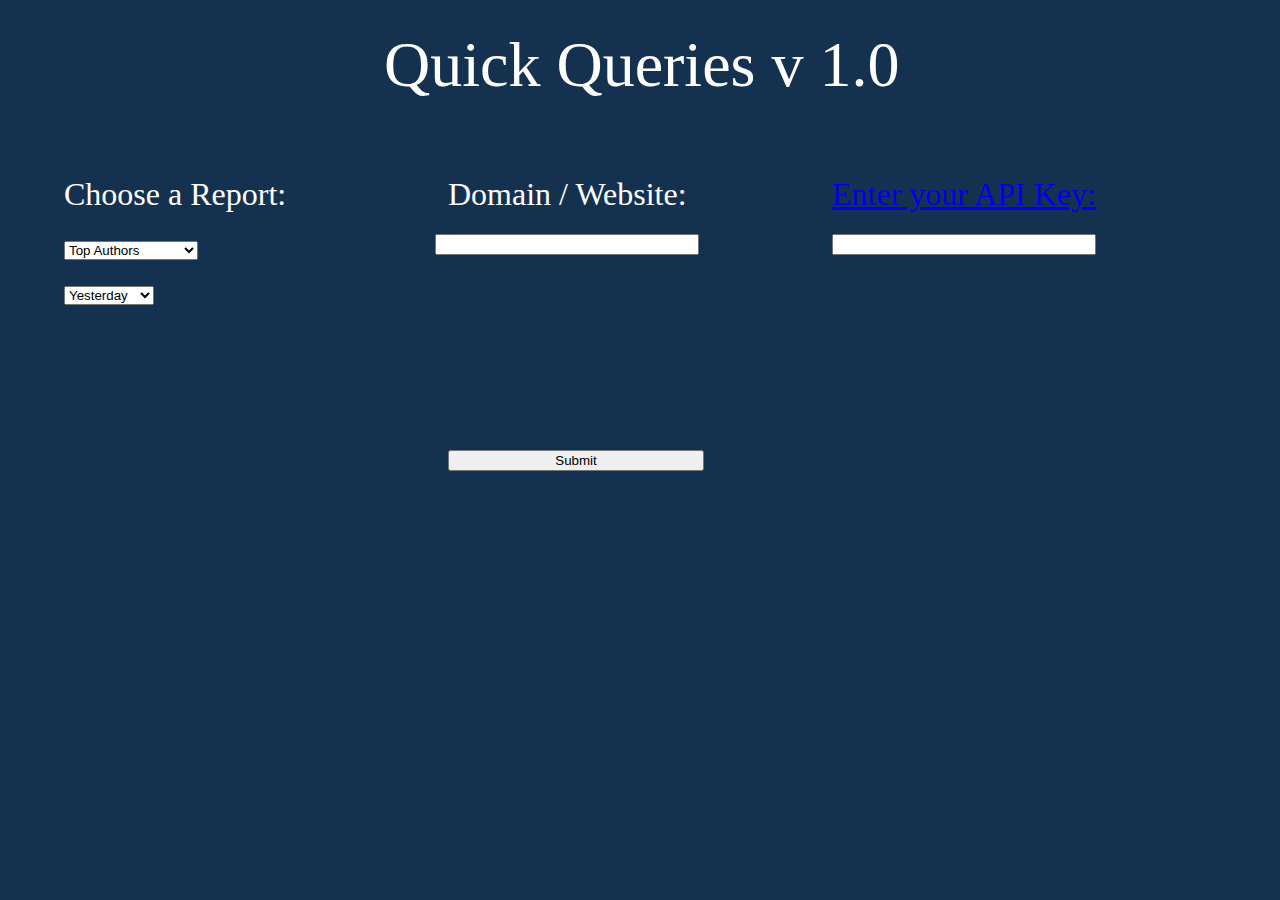
==== quickquery.html @ e4274738 "Add files via upload" ====
<!DOCTYPE html>
<html>
<body>
<p style="position:absolute;top:16%;left:5%;width:50%;font-size:200%;color:white">
<h>Choose a Report:</h>
</p>
<body bgcolor="#143250">
</body>
<p style="position:absolute;top:25%;left:5%;">
<select id="Report">
  <option value="author">Top Authors</option>
  <option value="Top Pageviews">Top Pageviews</option>
  <option value="Top Engaged Time">Top Engaged Time</option>
  <option value="Top Section">Top Section</option>
</p>
</select>
<p style="position:absolute;top:30%;left:5%;">
<select id="Frequency">
  <option value="day">Yesterday</option>
  <option value="week">Past Week</option>
  <option value="month">Past Month</option>
</select>
</p>
<p style="position:absolute;top:16%;left:65%;width:50%;font-size:200%;color:white";>
<a href="https://chartbeat.com/publishing/settings/api-keys/"> Enter your API Key:</a>
</p>


<form id="form" onsubmit="return false;">
<input   style=position:absolute;top:26%;left:65%;width:20%; type="text" id="userApi">
<input   style=position:absolute;top:50%;left:35%;width:20%; type="submit"    onclick="othername()">
</form>

<p style="position:absolute;top:16%;left:35%;width:50%;font-size:200%;color:white";>
Domain / Website:
</p>


<form id="form" onsubmit="return false;">
<input   style=position:absolute;top:26%;left:34%;width:20%; type="text" id="domain">
</form>

<p style="position:absolute;top:-4%;left:30%;width:50%;font-size:400%;color:white";>
Quick Queries v 1.0
</p>

<script>
function othername()
{
//var input = document.getElementById("userEmail").value;
var input2 = document.getElementById("userApi").value;
var input3 = document.getElementById("domain").value;
var inputr = document.getElementById("Report").value;
var inputf = document.getElementById("Frequency").value;
var d = new Date().toISOString().slice(0,10);
var convert = new Date();

//alert(inputf);


if (inputf == "day" & inputr == "author"){
   convert.setDate(convert.getDate()-1)
   var cmon = convert.toISOString().slice(0,10)



window.location = "http://api.chartbeat.com/query/v2/submit/page/?host=" + input3 + "&apikey=" + input2 + "&start=" + cmon + "&end=" + d + "&metrics=page_views&dimensions=" + inputr
}
else if (inputf == "week" & inputr == "author"){
convert.setDate(convert.getDate()-7)
 var cmon = convert.toISOString().slice(0,10)
window.location = "http://api.chartbeat.com/query/v2/submit/page/?host=" + input3 + "&apikey=" + input2 + "&start=" + cmon + "&end=" + d + "&metrics=page_views&dimensions=" + inputr
}
else{
convert.setDate(convert.getDate()-30)
var cmon = convert.toISOString().slice(0,10)
window.location = "http://api.chartbeat.com/query/v2/submit/page/?host=" + input3 + "&apikey=" + input2 + "&start=" + cmon + "&end=" + d + "&metrics=page_views&dimensions=" + inputr
}
}



//http://api.chartbeat.com/query/v2/fetch/?host={host}&apikey={apikey}&query_id={query_id}
</script>
</body>
</html>
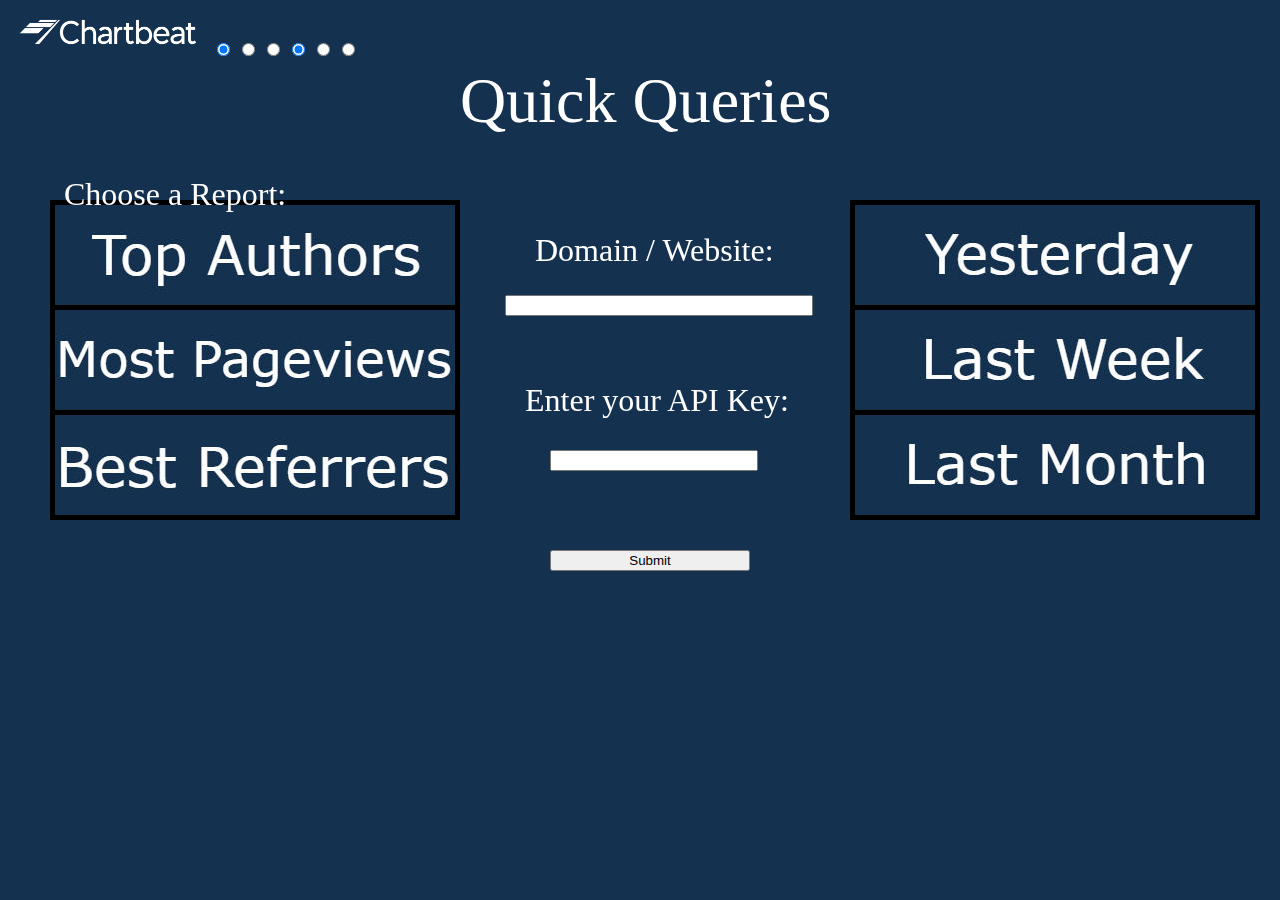
==== commit 0be19575: "some changes keep goin" ====
--- a/quickquery.html
+++ b/quickquery.html
@@ -1,61 +1,100 @@
 <!DOCTYPE html>
 <html>
 <body>
+<link href="css/style.css" media="all" rel="stylesheet" type="text/css" />
+
+
+<img src="logo2.png" style="position:fixed left:0px">
+
+ <!--RADIO 1-->
+<input type="radio" class="radio_item" value="author" name="item" id="radio1" checked="checked">
+    <label class="label_item" for="radio1"> <img src="TopAuth1.jpg" style="position:fixed; left:50px; top:200px; border:5px solid black";> </label>
+<!--RADIO 2-->
+<input type="radio" class="radio_item" value="page_views" name="item" id="radio2">
+<label class="label_item" for="radio2"> <img src="MostPV1.jpg" style="position:fixed; left:50px; top:305px; border:5px solid black";> </label>
+</label>
+<!--RADIO 3-->
+<input type="radio" class="radio_item" value="page_uniques" name="item" id="radio3">
+<label class="label_item" for="radio3"> <img src="Bestref1.jpg" style="position:fixed; left:50px; top:410px; border:5px solid black";> </label>
+</label>
+<!--RADIO 4-->
+<input type="radio" class="radio_item" value="day" name="item2" id="radio4" checked="checked">
+   <label class="label_item" for="radio4"> <img src="yest1.jpg" style="position:fixed; left:850px; top:200px; border:5px solid black";> </label>
+<!--RADIO 5-->
+<input type="radio" class="radio_item" value="week" name="item2" id="radio5">
+<label class="label_item" for="radio5"> <img src="lw1.jpg" style="position:fixed; left:850px; top:305px; border:5px solid black";> </label>
+</label>
+<!--RADIO 6-->
+<input type="radio" class="radio_item" value="month" name="item2" id="radio6">
+<label class="label_item" for="radio6"> <img src="lm1.jpg" style="position:fixed; left:850px; top:410px; border:5px solid black";> </label>
+</label>
+
 <p style="position:absolute;top:16%;left:5%;width:50%;font-size:200%;color:white">
 <h>Choose a Report:</h>
 </p>
 <body bgcolor="#143250">
 </body>
-<p style="position:absolute;top:25%;left:5%;">
-<select id="Report">
-  <option value="author">Top Authors</option>
-  <option value="Top Pageviews">Top Pageviews</option>
-  <option value="Top Engaged Time">Top Engaged Time</option>
-  <option value="Top Section">Top Section</option>
-</p>
-</select>
-<p style="position:absolute;top:30%;left:5%;">
-<select id="Frequency">
-  <option value="day">Yesterday</option>
-  <option value="week">Past Week</option>
-  <option value="month">Past Month</option>
-</select>
-</p>
-<p style="position:absolute;top:16%;left:65%;width:50%;font-size:200%;color:white";>
-<a href="https://chartbeat.com/publishing/settings/api-keys/"> Enter your API Key:</a>
+
+<p style="position:fixed;top:350px;left:525px;width:300px;font-size:200%;color:white";>
+Enter your API Key:
 </p>
 
 
 <form id="form" onsubmit="return false;">
-<input   style=position:absolute;top:26%;left:65%;width:20%; type="text" id="userApi">
-<input   style=position:absolute;top:50%;left:35%;width:20%; type="submit"    onclick="othername()">
+<input   style=position:fixed;top:450px;left:550px;width:200px; type="text" id="userApi">
+<input   style=position:fixed;top:550px;left:550px;width:200px; type="submit"    onclick="othername()">
 </form>
 
-<p style="position:absolute;top:16%;left:35%;width:50%;font-size:200%;color:white";>
+<p style="position:fixed;top:200px;left:535px;width:300px;font-size:200%;color:white";>
 Domain / Website:
 </p>
 
 
 <form id="form" onsubmit="return false;">
-<input   style=position:absolute;top:26%;left:34%;width:20%; type="text" id="domain">
+<input   style=position:fixed;top:295px;left:505px;width:300px; type="text" id="domain">
 </form>
 
-<p style="position:absolute;top:-4%;left:30%;width:50%;font-size:400%;color:white";>
-Quick Queries v 1.0
-</p>
-
+<p style="position:fixed;top:0px;left:460px;width:600px;font-size:400%;color:white";>
+Quick Queries
+</p>
 <script>
+
+
+function httpGet(theUrl)
+{
+    var xmlHttp = new XMLHttpRequest();
+    xmlHttp.open( "GET", theUrl, false ); // false for synchronous request
+    xmlHttp.send( null );
+    return xmlHttp.responseText;
+}
+
 function othername()
 {
 //var input = document.getElementById("userEmail").value;
 var input2 = document.getElementById("userApi").value;
 var input3 = document.getElementById("domain").value;
-var inputr = document.getElementById("Report").value;
-var inputf = document.getElementById("Frequency").value;
+var inputr = document.getElementsByName("item");
+for (var i = 0, length = inputr.length; i < length; i++) {
+    if (inputr[i].checked) {
+        // do whatever you want with the checked radio
+        alert(inputr[i].value);
+
+        // only one radio can be logically checked, don't check the rest
+        break;
+    }
+}
+var inputf = document.getElementsByName('item2');
+for (var i = 0, length = inputf.length; i < length; i++) {
+    if (inputf[i].checked) {
+        // do whatever you want with the checked radio
+        alert(inputf[i].value);
+
+        // only one radio can be logically checked, don't check the rest
+        break;
+    }
+}
 var d = new Date().toISOString().slice(0,10);
 var convert = new Date();
-
-//alert(inputf);
 
 
 if (inputf == "day" & inputr == "author"){
@@ -63,24 +102,161 @@
    var cmon = convert.toISOString().slice(0,10)
 
 
-
-window.location = "http://api.chartbeat.com/query/v2/submit/page/?host=" + input3 + "&apikey=" + input2 + "&start=" + cmon + "&end=" + d + "&metrics=page_views&dimensions=" + inputr
+var result = httpGet("http://api.chartbeat.com/query/v2/submit/page/?host=" + input3 + "&apikey=" + input2 + "&start=" + cmon + "&end=" + d + "&metrics=page_views&dimensions=" + inputr);
+
+console.log(result);
+
+var obj = JSON.parse(result);
+
+console.log(obj.query_id);
+
+window.location = "http://api.chartbeat.com/query/v2/fetch/?host=" + input3 + "&apikey=" + input2 + "&query_id=" + obj.query_id;
 }
 else if (inputf == "week" & inputr == "author"){
 convert.setDate(convert.getDate()-7)
  var cmon = convert.toISOString().slice(0,10)
-window.location = "http://api.chartbeat.com/query/v2/submit/page/?host=" + input3 + "&apikey=" + input2 + "&start=" + cmon + "&end=" + d + "&metrics=page_views&dimensions=" + inputr
-}
-else{
-convert.setDate(convert.getDate()-30)
-var cmon = convert.toISOString().slice(0,10)
-window.location = "http://api.chartbeat.com/query/v2/submit/page/?host=" + input3 + "&apikey=" + input2 + "&start=" + cmon + "&end=" + d + "&metrics=page_views&dimensions=" + inputr
-}
-}
-
-
-
-//http://api.chartbeat.com/query/v2/fetch/?host={host}&apikey={apikey}&query_id={query_id}
+ var result = httpGet("http://api.chartbeat.com/query/v2/submit/page/?host=" + input3 + "&apikey=" + input2 + "&start=" + cmon + "&end=" + d + "&metrics=page_views&dimensions=" + inputr);
+
+ console.log(result);
+
+ var obj = JSON.parse(result);
+
+ console.log(obj.query_id);
+
+ window.location = "http://api.chartbeat.com/query/v2/fetch/?host=" + input3 + "&apikey=" + input2 + "&query_id=" + obj.query_id;
+}
+else if (inputf == "month" & inputr == "author"){
+convert.setDate(convert.getDate()-30)
+ var cmon = convert.toISOString().slice(0,10)
+ var result = httpGet("http://api.chartbeat.com/query/v2/submit/page/?host=" + input3 + "&apikey=" + input2 + "&start=" + cmon + "&end=" + d + "&metrics=page_views&dimensions=" + inputr);
+
+ console.log(result);
+
+ var obj = JSON.parse(result);
+
+ console.log(obj.query_id);
+
+ window.location = "http://api.chartbeat.com/query/v2/fetch/?host=" + input3 + "&apikey=" + input2 + "&query_id=" + obj.query_id;
+}
+else if (inputf == "day" & inputr == "page_views"){
+convert.setDate(convert.getDate()-1)
+ var cmon = convert.toISOString().slice(0,10)
+ var result = httpGet("http://api.chartbeat.com/query/v2/submit/page/?host=" + input3 + "&apikey=" + input2 + "&sort_column=" + inputr + "&sort_order=desc&start=" + cmon + "&end=" + d + "&metrics=" + inputr + "&dimensions=path");
+
+ console.log(result);
+
+ var obj = JSON.parse(result);
+
+ console.log(obj.query_id);
+
+ window.location = "http://api.chartbeat.com/query/v2/fetch/?host=" + input3 + "&apikey=" + input2 + "&query_id=" + obj.query_id;
+}
+else if (inputf == "week" & inputr == "page_views"){
+convert.setDate(convert.getDate()-7)
+ var cmon = convert.toISOString().slice(0,10)
+ var result = httpGet("http://api.chartbeat.com/query/v2/submit/page/?host=" + input3 + "&apikey=" + input2 + "&sort_column=" + inputr + "&sort_order=desc&start=" + cmon + "&end=" + d + "&metrics=" + inputr + "&dimensions=path");
+
+ console.log(result);
+
+ var obj = JSON.parse(result);
+
+ console.log(obj.query_id);
+
+ window.location = "http://api.chartbeat.com/query/v2/fetch/?host=" + input3 + "&apikey=" + input2 + "&query_id=" + obj.query_id;
+}
+else if (inputf == "month" & inputr == "page_views"){
+convert.setDate(convert.getDate()-30)
+ var cmon = convert.toISOString().slice(0,10)
+ var result = httpGet("http://api.chartbeat.com/query/v2/submit/page/?host=" + input3 + "&apikey=" + input2 + "&sort_column=" + inputr + "&sort_order=desc&start=" + cmon + "&end=" + d + "&metrics=" + inputr + "&dimensions=path");
+
+ console.log(result);
+
+ var obj = JSON.parse(result);
+
+ console.log(obj.query_id);
+
+ window.location = "http://api.chartbeat.com/query/v2/fetch/?host=" + input3 + "&apikey=" + input2 + "&query_id=" + obj.query_id;
+}
+else if (inputf == "day" & inputr == "page_avg_time"){
+convert.setDate(convert.getDate()-1)
+ var cmon = convert.toISOString().slice(0,10)
+ var result = httpGet("http://api.chartbeat.com/query/v2/submit/page/?host=" + input3 + "&apikey=" + input2 + "&sort_column=" + inputr + "&sort_order=desc&start=" + cmon + "&end=" + d + "&metrics=" + inputr + "&dimensions=path");
+
+ console.log(result);
+
+ var obj = JSON.parse(result);
+
+ console.log(obj.query_id);
+
+ window.location = "http://api.chartbeat.com/query/v2/fetch/?host=" + input3 + "&apikey=" + input2 + "&query_id=" + obj.query_id;
+}
+else if (inputf == "week" & inputr == "page_avg_time"){
+convert.setDate(convert.getDate()-7)
+ var cmon = convert.toISOString().slice(0,10)
+ var result = httpGet("http://api.chartbeat.com/query/v2/submit/page/?host=" + input3 + "&apikey=" + input2 + "&sort_column=" + inputr + "&sort_order=desc&start=" + cmon + "&end=" + d + "&metrics=" + inputr + "&dimensions=path");
+
+ console.log(result);
+
+ var obj = JSON.parse(result);
+
+ console.log(obj.query_id);
+
+ window.location = "http://api.chartbeat.com/query/v2/fetch/?host=" + input3 + "&apikey=" + input2 + "&query_id=" + obj.query_id;
+}
+else if (inputf == "month" & inputr == "page_avg_time"){
+convert.setDate(convert.getDate()-30)
+ var cmon = convert.toISOString().slice(0,10)
+ var result = httpGet("http://api.chartbeat.com/query/v2/submit/page/?host=" + input3 + "&apikey=" + input2 + "&sort_column=" + inputr + "&sort_order=desc&start=" + cmon + "&end=" + d + "&metrics=" + inputr + "&dimensions=path");
+
+ console.log(result);
+
+ var obj = JSON.parse(result);
+
+ console.log(obj.query_id);
+
+ window.location = "http://api.chartbeat.com/query/v2/fetch/?host=" + input3 + "&apikey=" + input2 + "&query_id=" + obj.query_id;
+}
+else if (inputf == "day" & inputr == "page_uniques"){
+convert.setDate(convert.getDate()-1)
+ var cmon = convert.toISOString().slice(0,10)
+ var result = httpGet("http://api.chartbeat.com/query/v2/submit/page/?host=" + input3 + "&apikey=" + input2 + "&sort_column=" + inputr + "&sort_order=desc&start=" + cmon + "&end=" + d + "&metrics=" + inputr + "&dimensions=referrer");
+
+ console.log(result);
+
+ var obj = JSON.parse(result);
+
+ console.log(obj.query_id);
+
+ window.location = "http://api.chartbeat.com/query/v2/fetch/?host=" + input3 + "&apikey=" + input2 + "&query_id=" + obj.query_id;
+}
+else if (inputf == "week" & inputr == "page_uniques"){
+convert.setDate(convert.getDate()-7)
+ var cmon = convert.toISOString().slice(0,10)
+ var result = httpGet("http://api.chartbeat.com/query/v2/submit/page/?host=" + input3 + "&apikey=" + input2 + "&sort_column=" + inputr + "&sort_order=desc&start=" + cmon + "&end=" + d + "&metrics=" + inputr + "&dimensions=referrer");
+
+ console.log(result);
+
+ var obj = JSON.parse(result);
+
+ console.log(obj.query_id);
+
+ window.location = "http://api.chartbeat.com/query/v2/fetch/?host=" + input3 + "&apikey=" + input2 + "&query_id=" + obj.query_id;
+}
+else (inputf == "month" & inputr == "page_uniques")
+convert.setDate(convert.getDate()-30)
+ var cmon = convert.toISOString().slice(0,10)
+ var result = httpGet("http://api.chartbeat.com/query/v2/submit/page/?host=" + input3 + "&apikey=" + input2 + "&sort_column=" + inputr + "&sort_order=desc&start=" + cmon + "&end=" + d + "&metrics=" + inputr + "&dimensions=referrer");
+
+ console.log(result);
+
+ var obj = JSON.parse(result);
+
+ console.log(obj.query_id);
+
+ window.location = "http://api.chartbeat.com/query/v2/fetch/?host=" + input3 + "&apikey=" + input2 + "&query_id=" + obj.query_id;
+}
+
+
 </script>
 </body>
 </html>
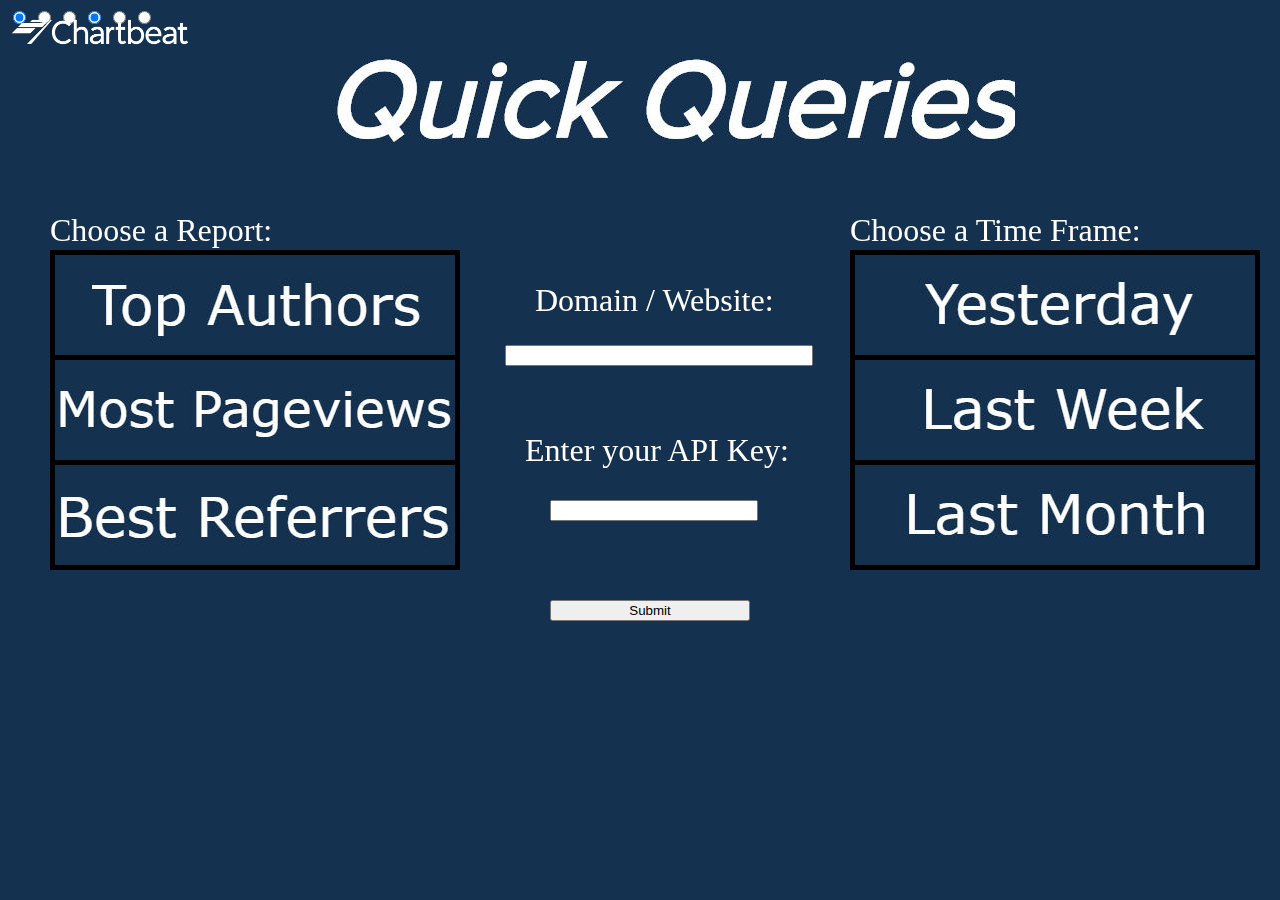
==== commit bc401df3: "functional minus PV PATH and need to fix http GET" ====
--- a/quickquery.html
+++ b/quickquery.html
@@ -4,59 +4,64 @@
 <link href="css/style.css" media="all" rel="stylesheet" type="text/css" />
 
 
-<img src="logo2.png" style="position:fixed left:0px">
+<img src="logo2.png" style="position:fixed;left:0px">
+<img src="QQ Title.jpg" style="position:fixed;top:0px;left:275px;width:800px;">
 
  <!--RADIO 1-->
 <input type="radio" class="radio_item" value="author" name="item" id="radio1" checked="checked">
-    <label class="label_item" for="radio1"> <img src="TopAuth1.jpg" style="position:fixed; left:50px; top:200px; border:5px solid black";> </label>
+    <label class="label_item" for="radio1"> <img src="TopAuth1.jpg" style="position:fixed; left:50px; top:250px; border:5px solid black";> </label>
 <!--RADIO 2-->
 <input type="radio" class="radio_item" value="page_views" name="item" id="radio2">
-<label class="label_item" for="radio2"> <img src="MostPV1.jpg" style="position:fixed; left:50px; top:305px; border:5px solid black";> </label>
+<label class="label_item" for="radio2"> <img src="MostPV1.jpg" style="position:fixed; left:50px; top:355px; border:5px solid black";> </label>
 </label>
 <!--RADIO 3-->
 <input type="radio" class="radio_item" value="page_uniques" name="item" id="radio3">
-<label class="label_item" for="radio3"> <img src="Bestref1.jpg" style="position:fixed; left:50px; top:410px; border:5px solid black";> </label>
+<label class="label_item" for="radio3"> <img src="Bestref1.jpg" style="position:fixed; left:50px; top:460px; border:5px solid black";> </label>
 </label>
 <!--RADIO 4-->
 <input type="radio" class="radio_item" value="day" name="item2" id="radio4" checked="checked">
-   <label class="label_item" for="radio4"> <img src="yest1.jpg" style="position:fixed; left:850px; top:200px; border:5px solid black";> </label>
+   <label class="label_item" for="radio4"> <img src="yest1.jpg" style="position:fixed; left:850px; top:250px; border:5px solid black";> </label>
 <!--RADIO 5-->
 <input type="radio" class="radio_item" value="week" name="item2" id="radio5">
-<label class="label_item" for="radio5"> <img src="lw1.jpg" style="position:fixed; left:850px; top:305px; border:5px solid black";> </label>
+<label class="label_item" for="radio5"> <img src="lw1.jpg" style="position:fixed; left:850px; top:355px; border:5px solid black";> </label>
 </label>
 <!--RADIO 6-->
 <input type="radio" class="radio_item" value="month" name="item2" id="radio6">
-<label class="label_item" for="radio6"> <img src="lm1.jpg" style="position:fixed; left:850px; top:410px; border:5px solid black";> </label>
-</label>
-
-<p style="position:absolute;top:16%;left:5%;width:50%;font-size:200%;color:white">
+<label class="label_item" for="radio6"> <img src="lm1.jpg" style="position:fixed; left:850px; top:460px; border:5px solid black";> </label>
+</label>
+
+<p style="position:fixed; top:180px; left:50px;font-size:200%;width:800px;color:white">
 <h>Choose a Report:</h>
 </p>
 <body bgcolor="#143250">
 </body>
 
-<p style="position:fixed;top:350px;left:525px;width:300px;font-size:200%;color:white";>
+<p style="position:fixed;top:180px;left:850px;font-size:200%;width:800px;color:white">
+<h>Choose a Time Frame:</h>
+</p>
+<body bgcolor="#143250">
+</body>
+
+<p style="position:fixed;top:400px;left:525px;width:300px;font-size:200%;width:800px;color:white";>
 Enter your API Key:
 </p>
 
 
 <form id="form" onsubmit="return false;">
-<input   style=position:fixed;top:450px;left:550px;width:200px; type="text" id="userApi">
-<input   style=position:fixed;top:550px;left:550px;width:200px; type="submit"    onclick="othername()">
+<input   style=position:fixed;top:500px;left:550px;width:200px; type="text" id="userApi">
+<input   style=position:fixed;top:600px;left:550px;width:200px; type="submit"    onclick="othername()">
 </form>
 
-<p style="position:fixed;top:200px;left:535px;width:300px;font-size:200%;color:white";>
+<p style="position:fixed;top:250px;left:535px;width:300px;font-size:200%;color:white";>
 Domain / Website:
 </p>
 
 
 <form id="form" onsubmit="return false;">
-<input   style=position:fixed;top:295px;left:505px;width:300px; type="text" id="domain">
+<input   style=position:fixed;top:345px;left:505px;width:300px; type="text" id="domain">
 </form>
 
-<p style="position:fixed;top:0px;left:460px;width:600px;font-size:400%;color:white";>
-Quick Queries
-</p>
+
 <script>
 
 
@@ -73,29 +78,10 @@
 //var input = document.getElementById("userEmail").value;
 var input2 = document.getElementById("userApi").value;
 var input3 = document.getElementById("domain").value;
-var inputr = document.getElementsByName("item");
-for (var i = 0, length = inputr.length; i < length; i++) {
-    if (inputr[i].checked) {
-        // do whatever you want with the checked radio
-        alert(inputr[i].value);
-
-        // only one radio can be logically checked, don't check the rest
-        break;
-    }
-}
-var inputf = document.getElementsByName('item2');
-for (var i = 0, length = inputf.length; i < length; i++) {
-    if (inputf[i].checked) {
-        // do whatever you want with the checked radio
-        alert(inputf[i].value);
-
-        // only one radio can be logically checked, don't check the rest
-        break;
-    }
-}
+var inputr = document.querySelector('input[name="item"]:checked').value;
+var inputf = document.querySelector('input[name="item2"]:checked').value;
 var d = new Date().toISOString().slice(0,10);
 var convert = new Date();
-
 
 if (inputf == "day" & inputr == "author"){
    convert.setDate(convert.getDate()-1)
@@ -141,7 +127,7 @@
 else if (inputf == "day" & inputr == "page_views"){
 convert.setDate(convert.getDate()-1)
  var cmon = convert.toISOString().slice(0,10)
- var result = httpGet("http://api.chartbeat.com/query/v2/submit/page/?host=" + input3 + "&apikey=" + input2 + "&sort_column=" + inputr + "&sort_order=desc&start=" + cmon + "&end=" + d + "&metrics=" + inputr + "&dimensions=path");
+ var result = httpGet("http://api.chartbeat.com/query/v2/submit/page/?host=" + input3 + "&apikey=" + input2 + "&sort_column=" + inputr + "&sort_order=desc&start=" + cmon + "&end=" + d + "&metrics=page_views&dimensions=path");
 
  console.log(result);
 
@@ -154,7 +140,7 @@
 else if (inputf == "week" & inputr == "page_views"){
 convert.setDate(convert.getDate()-7)
  var cmon = convert.toISOString().slice(0,10)
- var result = httpGet("http://api.chartbeat.com/query/v2/submit/page/?host=" + input3 + "&apikey=" + input2 + "&sort_column=" + inputr + "&sort_order=desc&start=" + cmon + "&end=" + d + "&metrics=" + inputr + "&dimensions=path");
+ var result = httpGet("http://api.chartbeat.com/query/v2/submit/page/?host=" + input3 + "&apikey=" + input2 + "&sort_column=" + inputr + "&sort_order=desc&start=" + cmon + "&end=" + d + "&metrics=page_views&dimensions=path");
 
  console.log(result);
 
@@ -167,55 +153,17 @@
 else if (inputf == "month" & inputr == "page_views"){
 convert.setDate(convert.getDate()-30)
  var cmon = convert.toISOString().slice(0,10)
- var result = httpGet("http://api.chartbeat.com/query/v2/submit/page/?host=" + input3 + "&apikey=" + input2 + "&sort_column=" + inputr + "&sort_order=desc&start=" + cmon + "&end=" + d + "&metrics=" + inputr + "&dimensions=path");
-
- console.log(result);
-
- var obj = JSON.parse(result);
-
- console.log(obj.query_id);
-
- window.location = "http://api.chartbeat.com/query/v2/fetch/?host=" + input3 + "&apikey=" + input2 + "&query_id=" + obj.query_id;
-}
-else if (inputf == "day" & inputr == "page_avg_time"){
-convert.setDate(convert.getDate()-1)
- var cmon = convert.toISOString().slice(0,10)
- var result = httpGet("http://api.chartbeat.com/query/v2/submit/page/?host=" + input3 + "&apikey=" + input2 + "&sort_column=" + inputr + "&sort_order=desc&start=" + cmon + "&end=" + d + "&metrics=" + inputr + "&dimensions=path");
-
- console.log(result);
-
- var obj = JSON.parse(result);
-
- console.log(obj.query_id);
-
- window.location = "http://api.chartbeat.com/query/v2/fetch/?host=" + input3 + "&apikey=" + input2 + "&query_id=" + obj.query_id;
-}
-else if (inputf == "week" & inputr == "page_avg_time"){
-convert.setDate(convert.getDate()-7)
- var cmon = convert.toISOString().slice(0,10)
- var result = httpGet("http://api.chartbeat.com/query/v2/submit/page/?host=" + input3 + "&apikey=" + input2 + "&sort_column=" + inputr + "&sort_order=desc&start=" + cmon + "&end=" + d + "&metrics=" + inputr + "&dimensions=path");
-
- console.log(result);
-
- var obj = JSON.parse(result);
-
- console.log(obj.query_id);
-
- window.location = "http://api.chartbeat.com/query/v2/fetch/?host=" + input3 + "&apikey=" + input2 + "&query_id=" + obj.query_id;
-}
-else if (inputf == "month" & inputr == "page_avg_time"){
-convert.setDate(convert.getDate()-30)
- var cmon = convert.toISOString().slice(0,10)
- var result = httpGet("http://api.chartbeat.com/query/v2/submit/page/?host=" + input3 + "&apikey=" + input2 + "&sort_column=" + inputr + "&sort_order=desc&start=" + cmon + "&end=" + d + "&metrics=" + inputr + "&dimensions=path");
-
- console.log(result);
-
- var obj = JSON.parse(result);
-
- console.log(obj.query_id);
-
- window.location = "http://api.chartbeat.com/query/v2/fetch/?host=" + input3 + "&apikey=" + input2 + "&query_id=" + obj.query_id;
-}
+ var result = httpGet("http://api.chartbeat.com/query/v2/submit/page/?host=" + input3 + "&apikey=" + input2 + "&sort_column=" + inputr + "&sort_order=desc&start=" + cmon + "&end=" + d + "&metrics=page_views&dimensions=path");
+
+ console.log(result);
+
+ var obj = JSON.parse(result);
+
+ console.log(obj.query_id);
+
+ window.location = "http://api.chartbeat.com/query/v2/fetch/?host=" + input3 + "&apikey=" + input2 + "&query_id=" + obj.query_id;
+}
+
 else if (inputf == "day" & inputr == "page_uniques"){
 convert.setDate(convert.getDate()-1)
  var cmon = convert.toISOString().slice(0,10)
